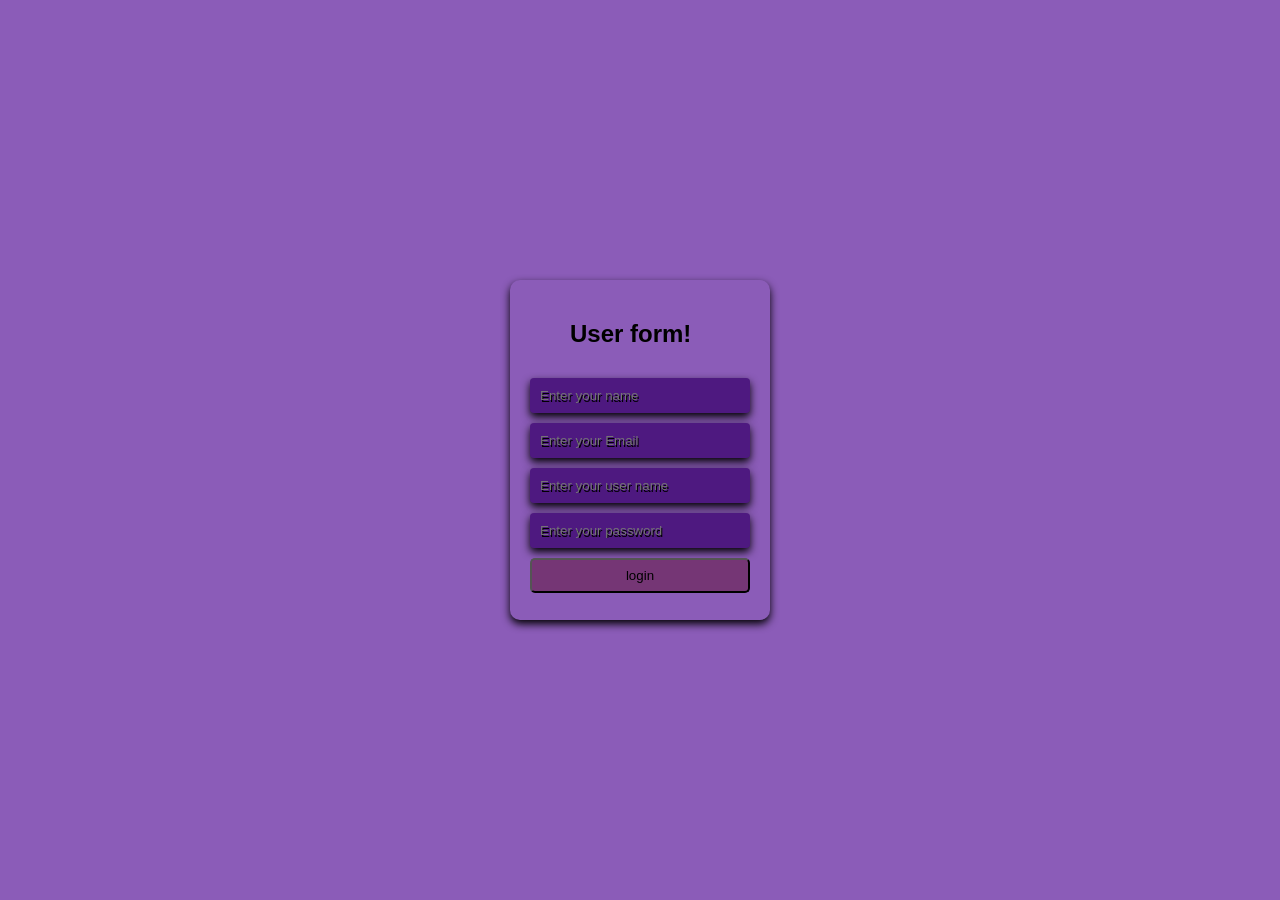
==== index.html @ fd66a88b "login page" ====
<!DOCTYPE html>
<html lang="en">

<head>
    <meta charset="UTF-8">
    <meta name="viewport" content="width=device-width, initial-scale=1.0">
    <title>Login page</form>
    </title>
    <link rel="stylesheet" href="form.css">
</head>

<body>
    <div class="form-container">
        <form>
            <h2>User form!</h2>
            <input type="text" placeholder="Enter your name" required>
            <input type="email" placeholder="Enter your Email" required>
            <input type="text" placeholder="Enter your user name" required>
            <input type="password" placeholder="Enter your password" required>
            <button type="submit" href="save.html">login</button>
        </form>


    </div>
</body>

</html>
---- form.css ----
body{
    margin: 0;
    display: flex;
    justify-content: center;
    align-items: center;
    background-image: url(tree-736885_640.jpg);
    background-size: cover;
    height:100vh;
    font-family: Arial,sans-serif;
    background-color: rgb(139, 92, 184);

}

 .form-container{
    width: 220px;
    margin: auto; 
    height: 300px; 
    padding: 20px;
    border-radius: 10px;
    box-shadow: 0 4px 8px black;
    align-items: center;
    gap:10px; 
   
 }

 form{
    display: flex;
    flex-direction: column;
    gap: 10px;
 }

h2{
    padding-left: 40px;
    color: black;
    align-items: center;
    justify-content: center;
}

input{
    padding: 10px;
    border: none;
    border-radius: 4px;
    outline: none;
    background:none;
    text-shadow: 1px 2px 0px black;
    box-shadow:  0 4px 8px black;
    background-color: rgb(78, 25, 128);
    
}

button{
    padding: 8px ;
    border-radius: 5px;
    background: rgb(117, 54, 117);
    color: rgb(0, 0, 0);
    cursor: pointer;
    transition: background0.3s;
   &:hover{

    background-color: rgb(0, 0, 0);
    color: white;
   }
}
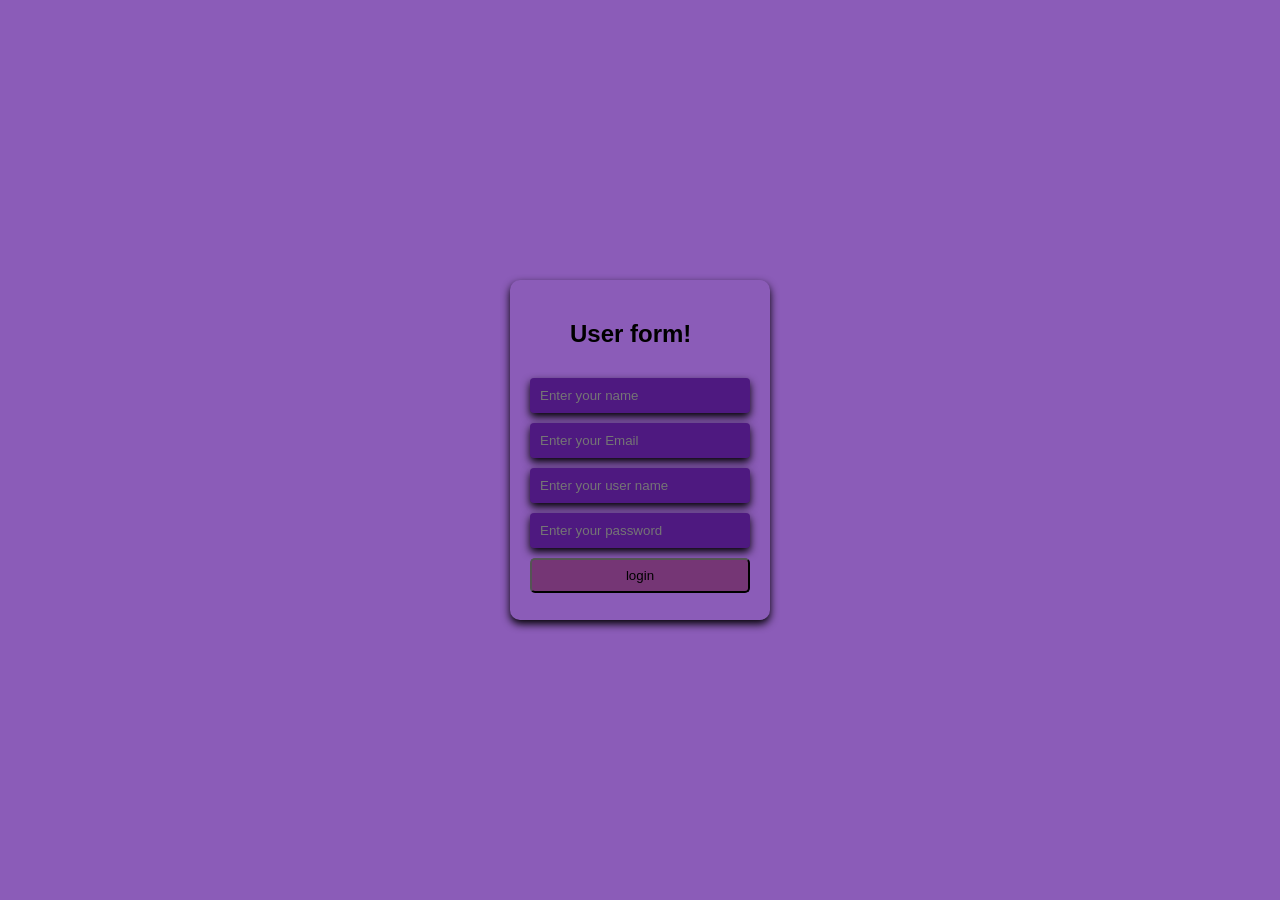
==== commit 7ee74029: "added some alert to page" ====
--- a/index.html
+++ b/index.html
@@ -8,7 +8,6 @@
     </title>
     <link rel="stylesheet" href="form.css">
 </head>
-
 <body>
     <div class="form-container">
         <form>
@@ -17,11 +16,9 @@
             <input type="email" placeholder="Enter your Email" required>
             <input type="text" placeholder="Enter your user name" required>
             <input type="password" placeholder="Enter your password" required>
-            <button type="submit" href="save.html">login</button>
+            <button id="submit" type="submit" >login</button>
         </form>
-
-
     </div>
 </body>
-
+<script src="index.js"></script>
 </html>
--- a/form.css
+++ b/form.css
@@ -42,7 +42,6 @@
     border-radius: 4px;
     outline: none;
     background:none;
-    text-shadow: 1px 2px 0px black;
     box-shadow:  0 4px 8px black;
     background-color: rgb(78, 25, 128);
     
@@ -57,7 +56,7 @@
     transition: background0.3s;
    &:hover{
 
-    background-color: rgb(0, 0, 0);
+    background-color: rgb(70, 7, 90);
     color: white;
    }
 }
